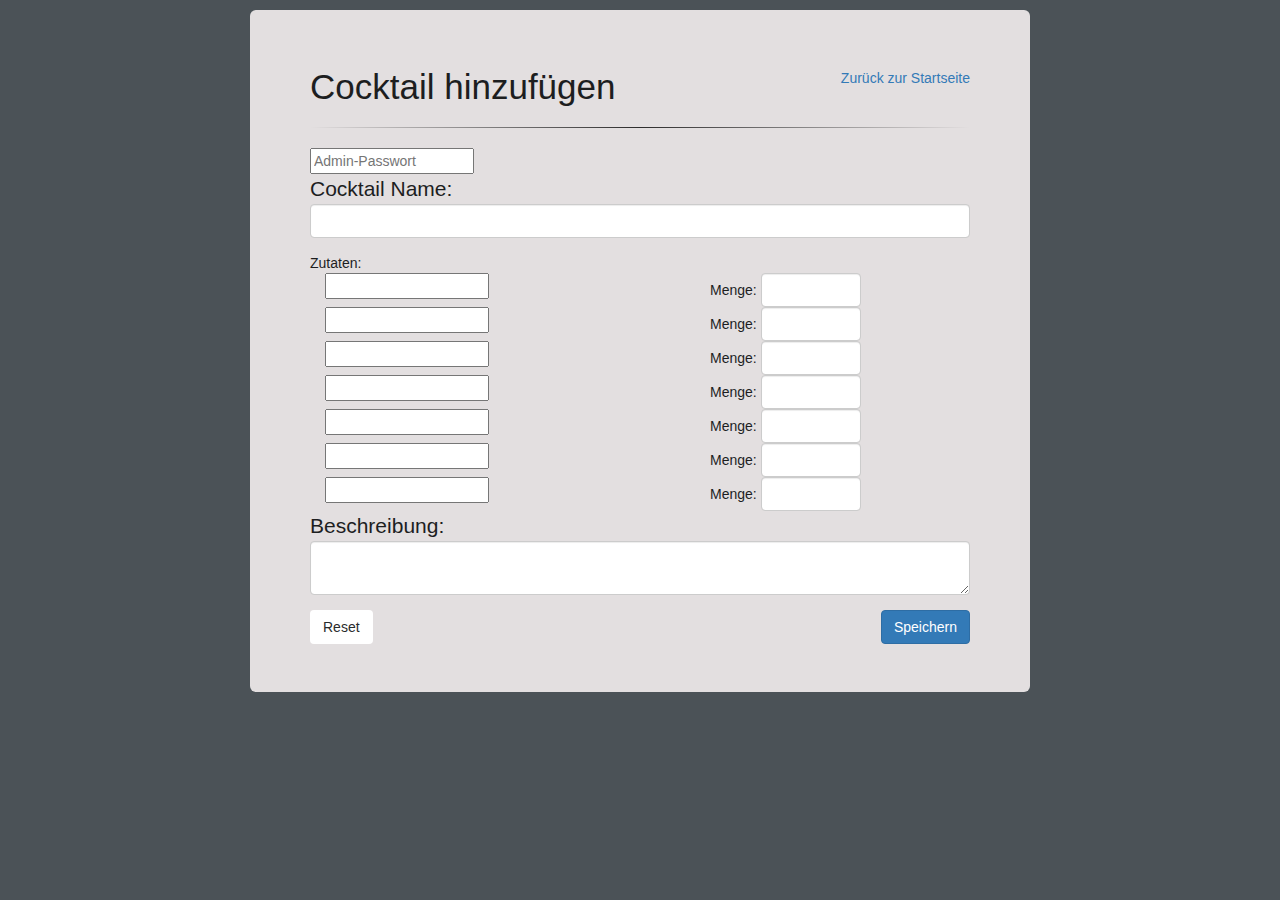
==== add.html @ 3ea2c20f "Initial Project" ====
<!DOCTYPE html>
<html lang="en">
<head>
    <meta charset="UTF-8">
    <meta http-equiv="X-UA-Compatible" content="IE=edge">

    <title>CocktailFinder - Cocktails</title>

    <meta name="author" content="Javan Rasokat">
    <meta name="robots" content="noindex" />

    <meta name="viewport" content="width=device-width">

    <link rel="shortcut icon" href="assets/img/favicon.ico" type="image/x-icon">
    <link rel="icon" href="assets/img/favicon.ico" type="image/x-icon">

    <link rel="stylesheet" href="assets/sources/bootstrap4/css/bootstrap.min.css" >
    <link rel="stylesheet" href="assets/sources/bootstrap3/bootstrap.min.css">
    <link rel="stylesheet" href="assets/sources/bootstrap-tagsinput/bootstrap-tagsinput.css">
    <link rel="stylesheet" href="assets/sources/fontawesome/css/font-awesome.min.css" >
    <link rel="stylesheet" href="assets/css/style.css">
</head>
<body class="bg">
<!-- AJAX Loader: shows that the page is still loading -->
<div class="loader"><i class="loader_html fa-spin"></i></div>
<div class="container">
    <div class="row">
        <div class="col-12 col-sm-12 col-md-11 col-lg-9 col-xl-8 jumbotron app">
            <div class="fill-height">
                <a href="index.html" class="pull-right">Zurück zur Startseite</a>
                <h4 class="display-4">Cocktail hinzufügen</h4>
                <hr class="my-12 soften">
                <input type="text" name="askForPassword" id="askForPassword" placeholder="Admin-Passwort" />
                <form onsubmit="return addCocktail(this, document.getElementById('askForPassword').value);">
                    <button type=submit onclick="return false;" style="display:none;"></button>
                    <p>
                        Cocktail Name:
                        <input type="text" name="Name" class="form-control"/>
                    </p>
                    Zutaten:<br />
                    <div class="col-7 pull-left">
                        <input type="text" name="Zutat" class="zutat"/>
                    </div>
                    <div class="col-5 pull-right">
                        Menge: <input type="text" name="Menge" class="form-control" style="width:100px;display:inline-block;"/>
                    </div><div class="clearfix"></div>
                    <div class="col-7 pull-left">
                        <input type="text" name="Zutat" class="zutat"/>
                    </div>
                    <div class="col-5 pull-right">
                        Menge: <input type="text" name="Menge" class="form-control" style="width:100px;display:inline-block;"/>
                    </div><div class="clearfix"></div>
                    <div class="col-7 pull-left">
                        <input type="text" name="Zutat" class="zutat"/>
                    </div>
                    <div class="col-5 pull-right">
                        Menge: <input type="text" name="Menge" class="form-control" style="width:100px;display:inline-block;"/>
                    </div><div class="clearfix"></div>
                    <div class="col-7 pull-left">
                        <input type="text" name="Zutat" class="zutat"/>
                    </div>
                    <div class="col-5 pull-right">
                        Menge: <input type="text" name="Menge" class="form-control" style="width:100px;display:inline-block;"/>
                    </div><div class="clearfix"></div>
                    <div class="col-7 pull-left">
                        <input type="text" name="Zutat" class="zutat"/>
                    </div>
                    <div class="col-5 pull-right">
                        Menge: <input type="text" name="Menge" class="form-control" style="width:100px;display:inline-block;"/>
                    </div><div class="clearfix"></div>
                    <div class="col-7 pull-left">
                        <input type="text" name="Zutat" class="zutat"/>
                    </div>
                    <div class="col-5 pull-right">
                        Menge: <input type="text" name="Menge" class="form-control" style="width:100px;display:inline-block;"/>
                    </div><div class="clearfix"></div>
                    <div class="col-7 pull-left">
                        <input type="text" name="Zutat" class="zutat"/>
                    </div>
                    <div class="col-5 pull-right">
                        Menge: <input type="text" name="Menge" class="form-control" style="width:100px;display:inline-block;"/>
                    </div><div class="clearfix"></div>

                    <p>
                        Beschreibung:
                        <textarea name="Kommentar" class="form-control"></textarea>
                    </p>
                    <input type="reset" class="btn btn-secondary" value="Reset" onclick="$('.zutat').tagsinput('removeAll');" />
                    <input type="submit" class="btn btn-primary pull-right" value="Speichern" />
                </form>
            </div>
        </div>
    </div>
</div>

<script type="text/javascript" src="assets/sources/jquery-3.1.1.min.js"></script>
<script type="text/javascript" src="assets/sources/bootstrap4/js/bootstrap.min.js"></script>
<script type="text/javascript" src="assets/sources/bootstrap-typeahead/typeahead.bundle.js"></script>
<script type="text/javascript" src="assets/sources/angular.js/angular.min.js"></script>
<script type="text/javascript" src="assets/sources/bootstrap-tagsinput/bootstrap-tagsinput.min.js"></script>
<script type="text/javascript" src="assets/sources/bootstrap-tagsinput/bootstrap-tagsinput-angular.min.js"></script>
<script type="text/javascript" src="assets/js/add.js"></script>
</body>
</html>
---- assets/css/style.css ----
body {
    font-family: 'Helvetica', 'Arial', sans-serif;
    color: #1d1e1f;
    height: 100%;
    overflow-y: scroll;
}
body.bg {
    background-color:#4b5257;
}
.app {
    background-color: rgba(253,247,247,0.86);
    margin: 10px auto;
}
#cocktails {
    margin-top:20px;
    margin-bottom:20px;
}
.fill-height {
    min-height: 300px;
    height: 100%;
}
hr.soften {
    height: 1px;
    background-image: -webkit-linear-gradient(left, rgba(0,0,0,0), rgba(0,0,0,.8), rgba(0,0,0,0));
    background-image:    -moz-linear-gradient(left, rgba(0,0,0,0), rgba(0,0,0,.8), rgba(0,0,0,0));
    background-image:     -ms-linear-gradient(left, rgba(0,0,0,0), rgba(0,0,0,.8), rgba(0,0,0,0));
    background-image:      -o-linear-gradient(left, rgba(0,0,0,0), rgba(0,0,0,.8), rgba(0,0,0,0));
    border: 0;
}
.loader {
    height: 100%;
    left: 0;
    position: fixed;
    top: 0;
    width: 100%;
    z-index: 999999;
    opacity:0.5;
    display: none;
}
.loader_html {
    background-color: rgba(0, 0, 0, 0);
    border-radius: 50%;
    border-right-color: rgba(0, 0, 0, 0) !important;
    border-style: solid;
    border-width: 8px;
    height: 50px;
    left: 50%;
    margin: -25px 0 0 -25px;
    position: fixed;
    top: 50%;
    width: 50px;
    color: #336699;
}


.bootstrap-tagsinput {
    width: 100%;
}

.accordion {
    margin-bottom:-3px;
}

.accordion-group {
    border: none;
}

.twitter-typeahead .tt-query,
.twitter-typeahead .tt-hint {
    margin-bottom: 0;
}

.twitter-typeahead .tt-hint
{
    display: none;
}

.tt-menu {
    position: absolute;
    top: 100%;
    left: 0;
    z-index: 1000;
    display: none;
    float: left;
    min-width: 160px;
    padding: 5px 0;
    margin: 2px 0 0;
    list-style: none;
    font-size: 14px;
    background-color: #ffffff;
    border: 1px solid #cccccc;
    border: 1px solid rgba(0, 0, 0, 0.15);
    border-radius: 4px;
    -webkit-box-shadow: 0 6px 12px rgba(0, 0, 0, 0.175);
    box-shadow: 0 6px 12px rgba(0, 0, 0, 0.175);
    background-clip: padding-box;
    cursor: pointer;
}

.tt-suggestion {
    display: block;
    padding: 3px 20px;
    clear: both;
    font-weight: normal;
    line-height: 1.428571429;
    color: #333333;
    white-space: nowrap;
}

.tt-suggestion:hover,
.tt-suggestion:focus,
.tt-cursor {
    color: #ffffff;
    text-decoration: none;
    outline: 0;
    background-color: #428bca;
}
.label-selectbar {
    border:1px solid darkslategrey;
    border-style: dashed;
}
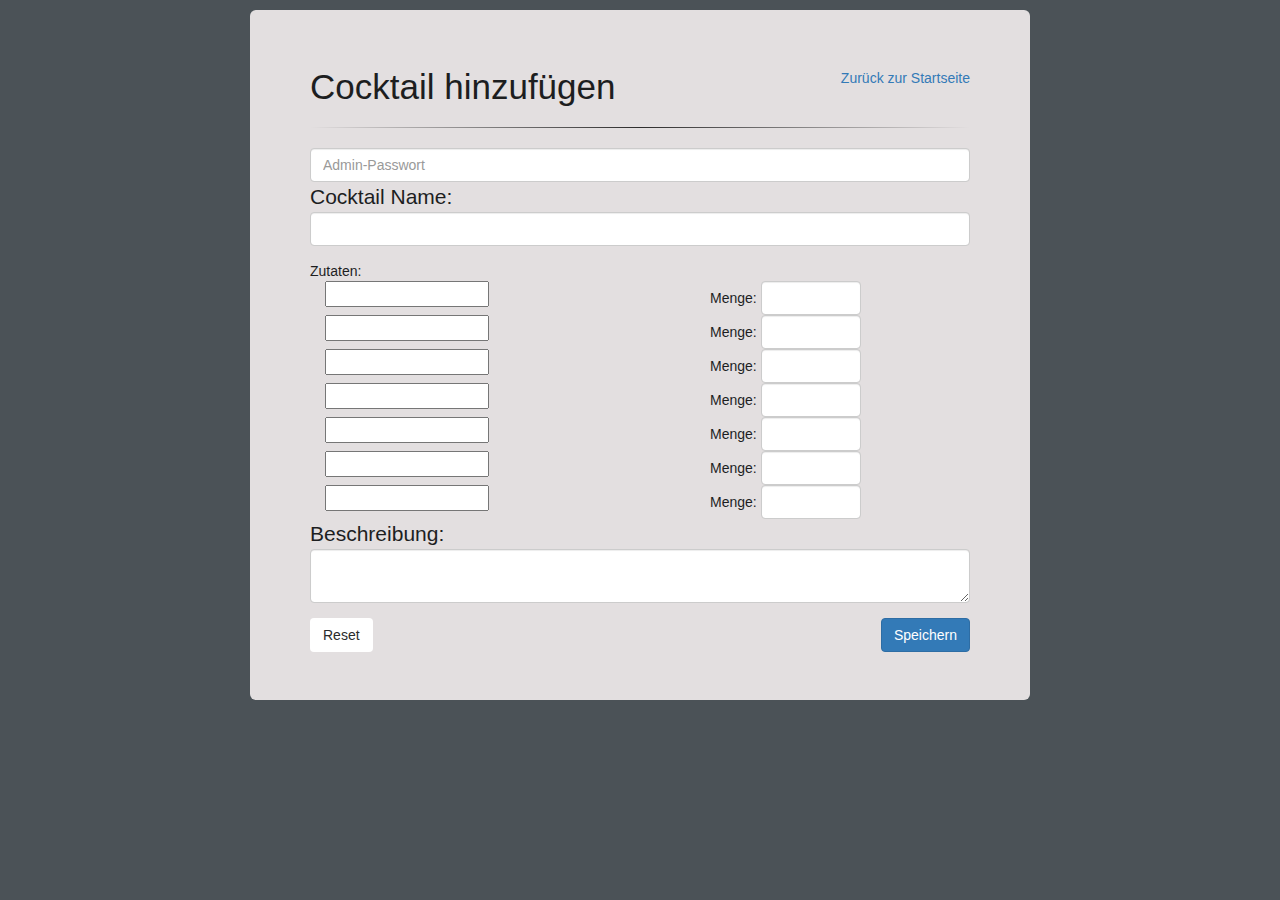
==== commit 15f3275a: "Update" ====
--- a/add.html
+++ b/add.html
@@ -30,7 +30,7 @@
                 <a href="index.html" class="pull-right">Zurück zur Startseite</a>
                 <h4 class="display-4">Cocktail hinzufügen</h4>
                 <hr class="my-12 soften">
-                <input type="text" name="askForPassword" id="askForPassword" placeholder="Admin-Passwort" />
+                <input type="text" name="askForPassword" id="askForPassword" placeholder="Admin-Passwort" class="form-control" />
                 <form onsubmit="return addCocktail(this, document.getElementById('askForPassword').value);">
                     <button type=submit onclick="return false;" style="display:none;"></button>
                     <p>
